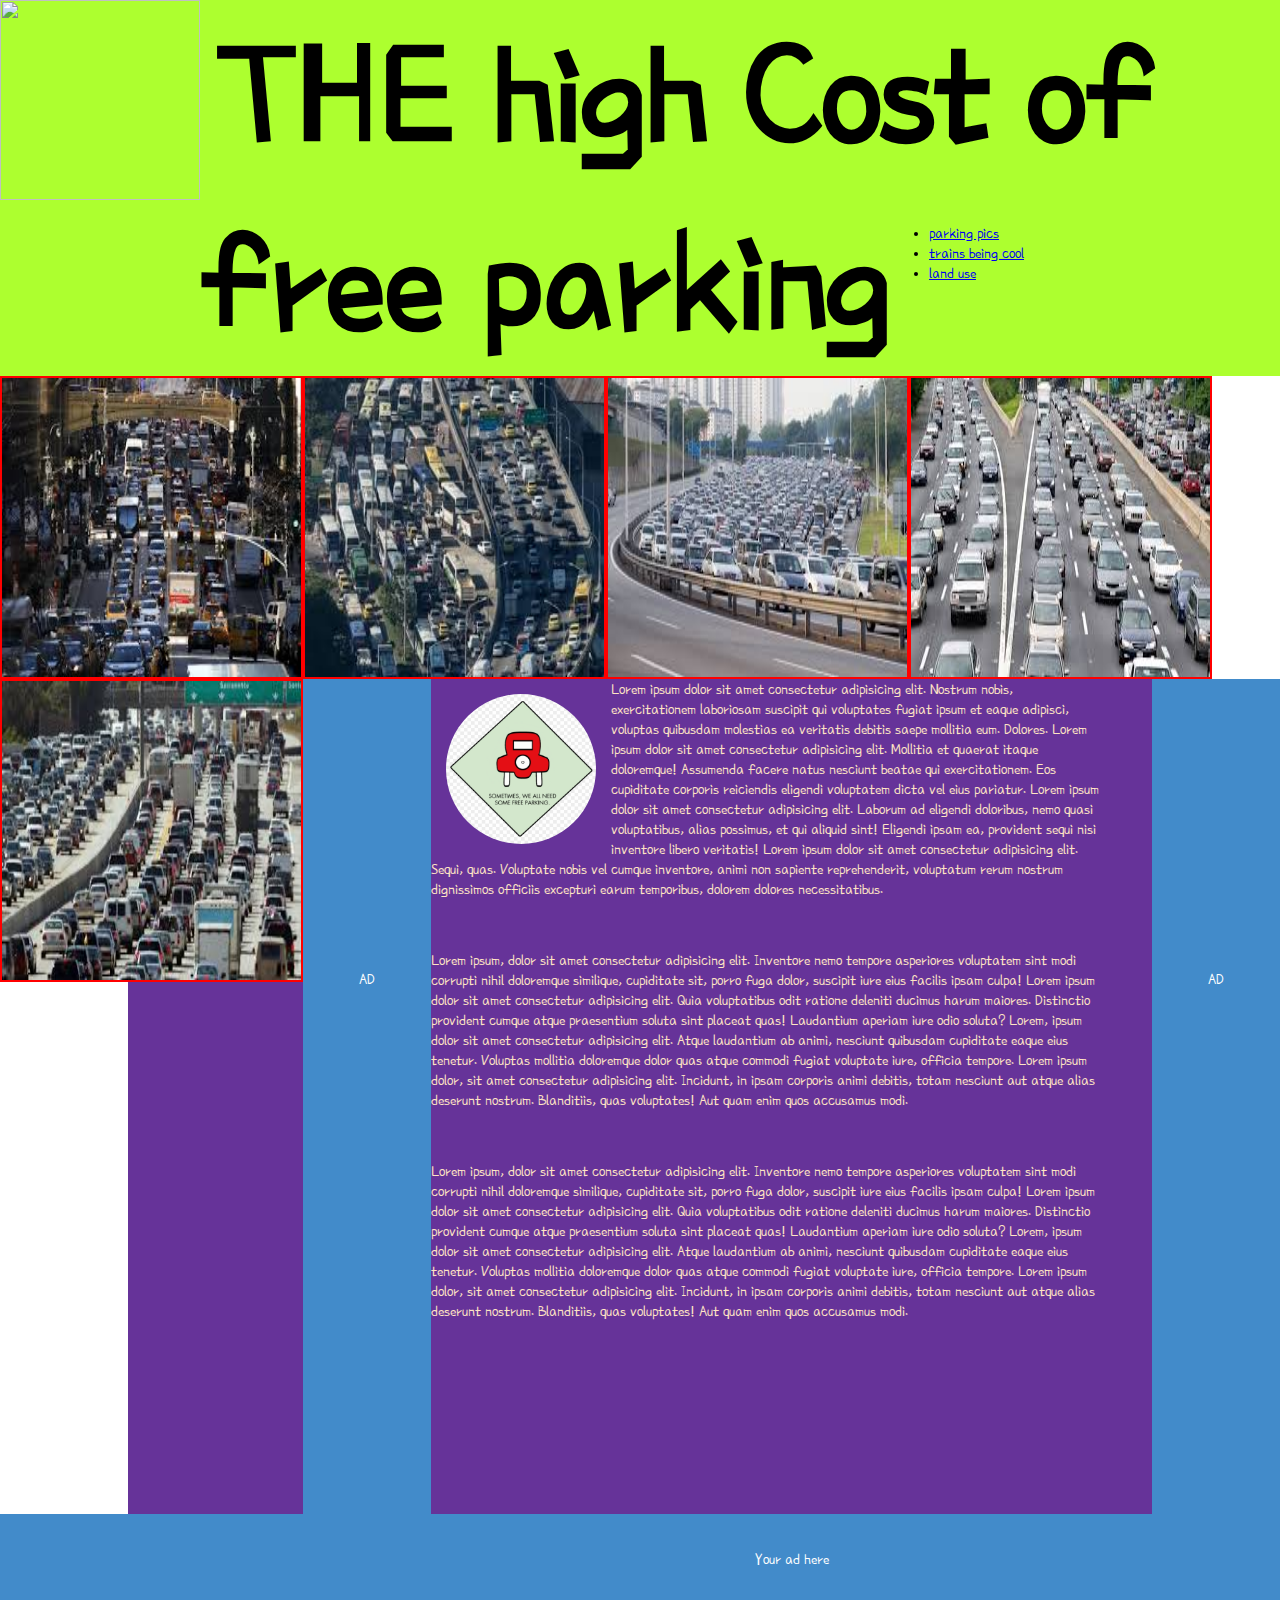
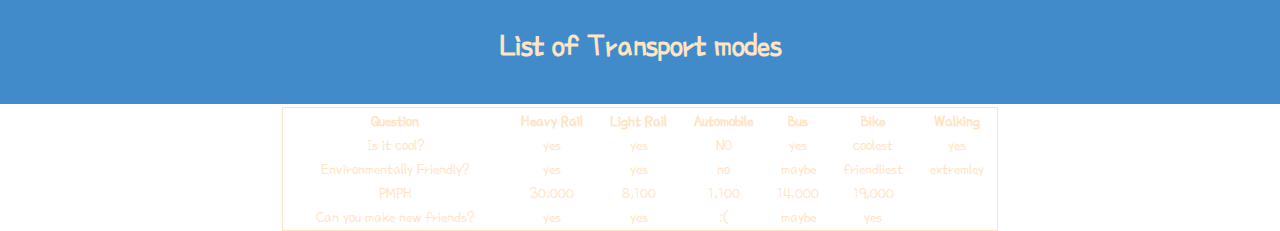
==== index.html @ d08c6082 "first commit in a min" ====
<!DOCTYPE <!DOCTYPE html>
<html>
<head>
    <meta charset="utf-8" />
    <meta http-equiv="X-UA-Compatible" content="IE=edge">
    <title>HIGH COST OF FREE PARKING</title>
    <meta name="viewport" content="width=device-width, initial-scale=1">
    <link rel="stylesheet" type="text/css" media="screen" href="main.css" />
    <script src="main.js"></script>
    <link href="https://fonts.googleapis.com/css?family=Poor+Story" rel="stylesheet">

</head>
<body id="page1">
    <header>
        <img id="lol" src="https://i0.wp.com/laughbreak.com/wp-content/uploads/2017/01/Very-bad-parking-skill.png?fit=753%2C556" height="200px" width="200px">
        <h1 id="title">THE high Cost of free parking </h1>
        <nav>
            <ul>
                <li><a href="parking.html">parking pics</a></li>
                <li><a href="trains">trains being cool</a></li>
                <li><a href="land">land use</a></li>
            </ul>
        </nav>
    </header>
    <section>
        <img class="portal" src="[data-uri]" alt="traffic1">
        <img class="portal" src="[data-uri]" alt="more">
        <img class="portal" src="[data-uri]" alt="even" >
        <img class="portal" src="[data-uri]" alt="traf">
        <img class="portal" src="images/traffic.jpg" alt="last">
    </section>
    <aside id="ad1" style="width: 10%; height: 890px; background: #428bca; color: #fff; line-height: 600px; text-align: center; " >AD</aside>
    <aside id="ad2" style="width: 10%; height: 890px; background: #428bca; color: #fff; line-height: 600px; text-align: center; " >AD</aside>
    <div id="content">
        <img src="images/mono.png" alt="oldcar" id="circle">
        <p class="info">
            Lorem ipsum dolor sit amet consectetur adipisicing elit. Nostrum nobis, exercitationem laboriosam suscipit qui voluptates fugiat ipsum et eaque adipisci, voluptas quibusdam molestias ea veritatis debitis saepe mollitia eum. Dolores. Lorem ipsum dolor sit amet consectetur adipisicing elit. Mollitia et quaerat itaque doloremque! Assumenda facere natus nesciunt beatae qui exercitationem. Eos cupiditate corporis reiciendis eligendi voluptatem dicta vel eius pariatur. Lorem ipsum dolor sit amet consectetur adipisicing elit. Laborum ad eligendi doloribus, nemo quasi voluptatibus, alias possimus, et qui aliquid sint! Eligendi ipsam ea, provident sequi nisi inventore libero veritatis! Lorem ipsum dolor sit amet consectetur adipisicing elit. Sequi, quas. Voluptate nobis vel cumque inventore, animi non sapiente reprehenderit, voluptatum rerum nostrum dignissimos officiis excepturi earum temporibus, dolorem dolores necessitatibus.
        </p>
        <p class="info">Lorem ipsum, dolor sit amet consectetur adipisicing elit. Inventore nemo tempore asperiores voluptatem sint modi corrupti nihil doloremque similique, cupiditate sit, porro fuga dolor, suscipit iure eius facilis ipsam culpa! Lorem ipsum dolor sit amet consectetur adipisicing elit. Quia voluptatibus odit ratione deleniti ducimus harum maiores. Distinctio provident cumque atque praesentium soluta sint placeat quas! Laudantium aperiam iure odio soluta? Lorem, ipsum dolor sit amet consectetur adipisicing elit. Atque laudantium ab animi, nesciunt quibusdam cupiditate eaque eius tenetur. Voluptas mollitia doloremque dolor quas atque commodi fugiat voluptate iure, officia tempore. Lorem ipsum dolor, sit amet consectetur adipisicing elit. Incidunt, in ipsam corporis animi debitis, totam nesciunt aut atque alias deserunt nostrum. Blanditiis, quas voluptates! Aut quam enim quos accusamus modi.</p>
        <p class="info">Lorem ipsum, dolor sit amet consectetur adipisicing elit. Inventore nemo tempore asperiores voluptatem sint modi corrupti nihil doloremque similique, cupiditate sit, porro fuga dolor, suscipit iure eius facilis ipsam culpa! Lorem ipsum dolor sit amet consectetur adipisicing elit. Quia voluptatibus odit ratione deleniti ducimus harum maiores. Distinctio provident cumque atque praesentium soluta sint placeat quas! Laudantium aperiam iure odio soluta? Lorem, ipsum dolor sit amet consectetur adipisicing elit. Atque laudantium ab animi, nesciunt quibusdam cupiditate eaque eius tenetur. Voluptas mollitia doloremque dolor quas atque commodi fugiat voluptate iure, officia tempore. Lorem ipsum dolor, sit amet consectetur adipisicing elit. Incidunt, in ipsam corporis animi debitis, totam nesciunt aut atque alias deserunt nostrum. Blanditiis, quas voluptates! Aut quam enim quos accusamus modi.</p>
        <hr/>
        <br/>
        <h1 id="tablelol">List of Transport modes</h1>
        <br/>
        <table>
            <tr>
                <th>Question</th>
                <th>Heavy Rail</th>
                <th>Light Rail</th>
                <th>Automobile</th>
                <th>Bus</th>
                <th>Bike</th>
                <th>Walking</th>
            </tr>
            <tr>
                <td>Is it cool?</td>
                <td>yes</td>
                <td>yes</td>
                <td>NO</td>
                <td>yes</td>
                <td>coolest</td>
                <td>yes</td>
            </tr>
            <tr>
                <td>Environmentally Friendly?</td>
                <td>yes</td>
                <td>yes</td>
                <td>no</td>
                <td>maybe</td>
                <td>friendliest</td>
                <td>extremley</td>
            </tr>
            <tr>
                <td>PMPH</td>
                <td>30,000</td>
                <td>8,100</td>
                <td>1,100</td>
                <td>14,000</td>
                <td>19,000</td>
            </tr>
            <tr>
                <td>Can you make new friends?</td>
                <td>yes</td>
                <td>yes</td>
                <td>:(</td>
                <td>maybe</td>
                <td>yes</td>
            </tr>
        </table>


    </div>
    <div style="width: 100%; height: 190px; background: #428bca; color: #fff; line-height: 90px; text-align: center; ">Your ad here</div>
</body>
</html>
---- main.css ----
#page1{
    font-family: 'Poor Story', cursive;
    margin: 0;
}

header{
    background-color: greenyellow;
    margin: 0px;
    width: 100%;
    position: relative;

}

#lol {
    float: left
}

#title{
    font-size: 150px;
    margin-left: 15px;
    display: inline;

}

nav {
    position: absolute;
    right: 20%;
    top: 55%;
    display: inline;
}

li a:hover{
    background-color:aqua;
}

.portal {
    border: solid 2px red;
    margin: 0px;
    float: left;
    height: 299px;
    width: 299px;
}

.portal:hover{
    animation: shake 0.5s; 
    /* When the animation is finished, start again */
    animation-iteration-count: infinite; 
}

@keyframes shake {
    0% { transform: translate(1px, 1px) rotate(0deg); }
    10% { transform: translate(-1px, -2px) rotate(-1deg); }
    20% { transform: translate(-3px, 0px) rotate(1deg); }
    30% { transform: translate(3px, 2px) rotate(0deg); }
    40% { transform: translate(1px, -1px) rotate(1deg); }
    50% { transform: translate(-1px, 2px) rotate(-1deg); }
    60% { transform: translate(-3px, 1px) rotate(0deg); }
    70% { transform: translate(3px, 1px) rotate(-1deg); }
    80% { transform: translate(-1px, -1px) rotate(1deg); }
    90% { transform: translate(1px, 2px) rotate(0deg); }
    100% { transform: translate(1px, -2px) rotate(-1deg); }
}

section {
    margin: 0px;
}

#circle {
    border-radius: 50%;
    height: 150px;
    width: 150px;
    margin: 15px;
    float: left

}

#content {
    margin: 10% 10% 0% 10%;
    padding-top: 10px;
    height: 1000px;
    background-color: rebeccapurple;
    color: bisque;

    
}

#ad1 {
    float: left;
}

#ad2 {
    float: right;
}

.info{
    color: bisque;
    margin: 5%;
}

hr {
    width: 80%;
    background-color: red;
    height: 5px;
}

#tablelol {
    text-align: center;
}

table {
    width: 70%;
    border: 1px solid;
    margin: auto;
    color: bisque;
    text-align: center;
}

th tr {
    border: 1px solid;
}

#page2{
    font-family: 'Open Sans', sans-serif;

}

.jumbotron{
    background-color: rebeccapurple;
    color: bisque;
}
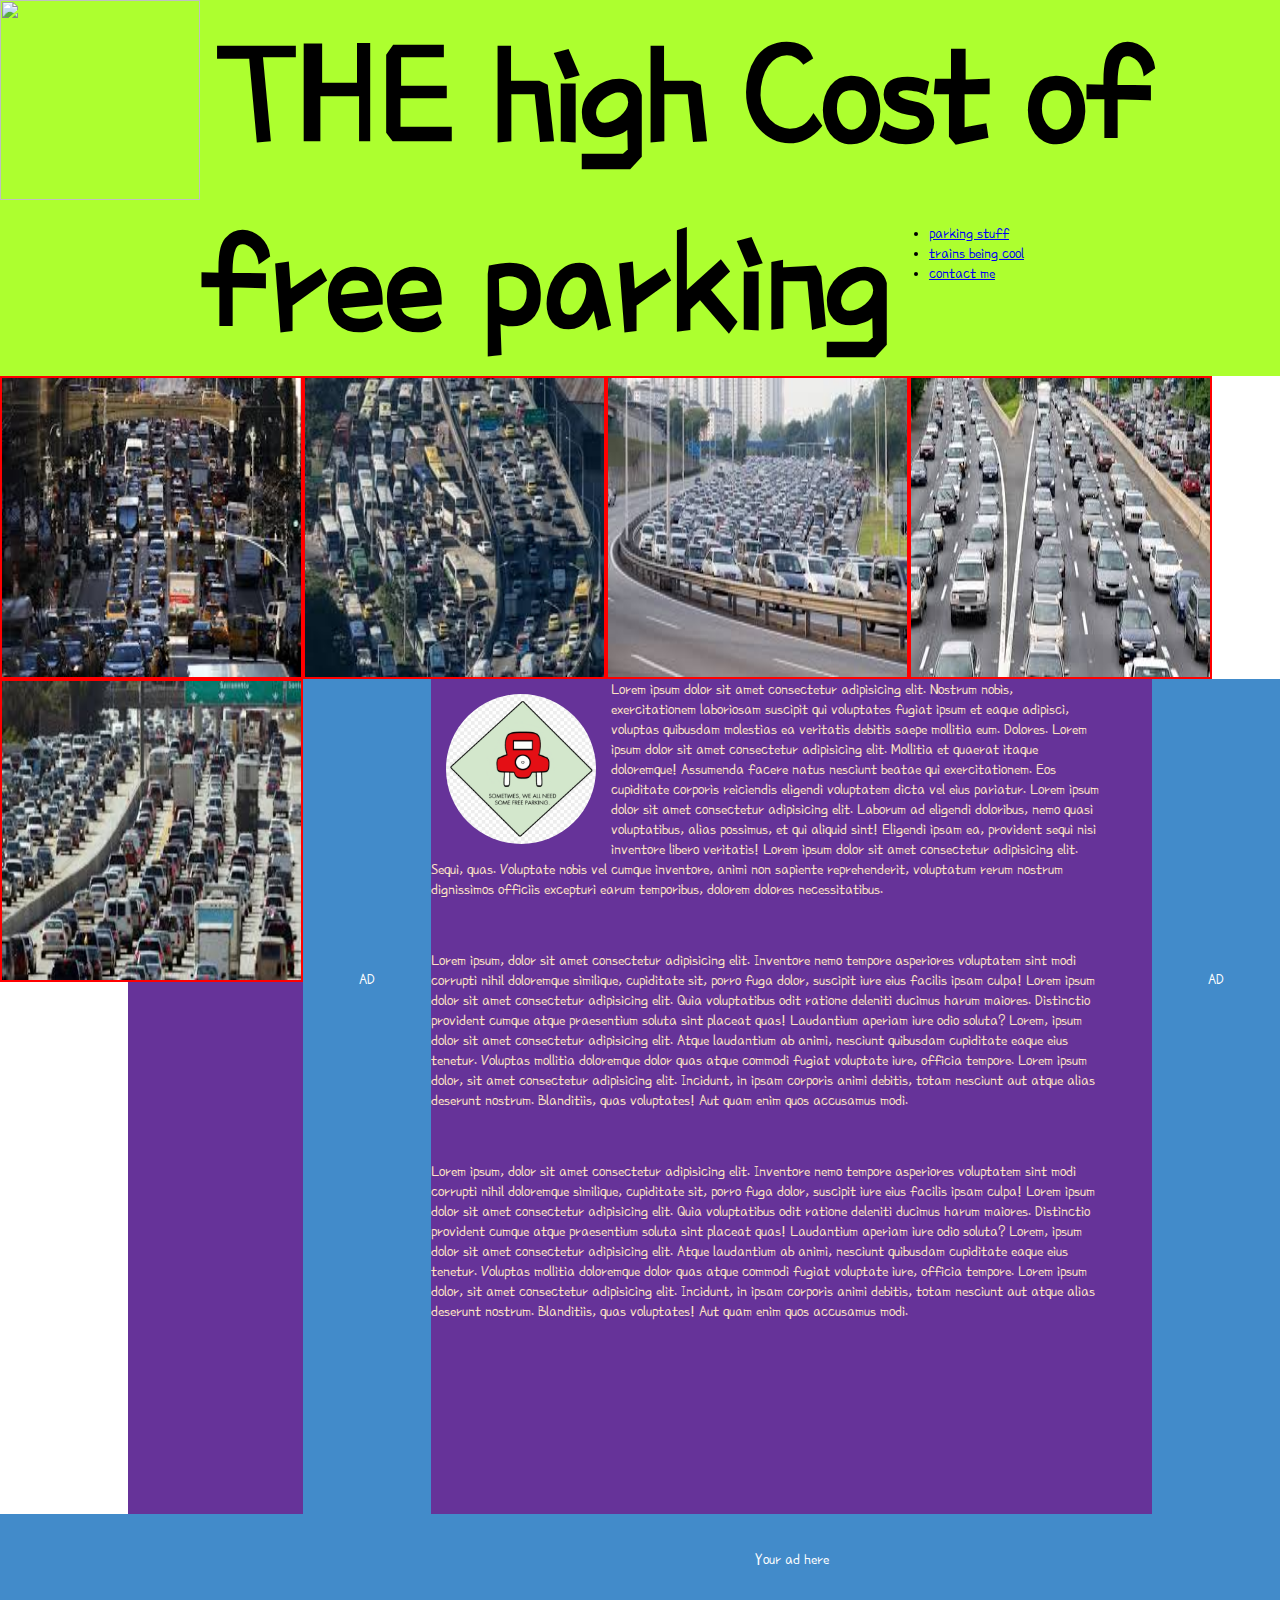
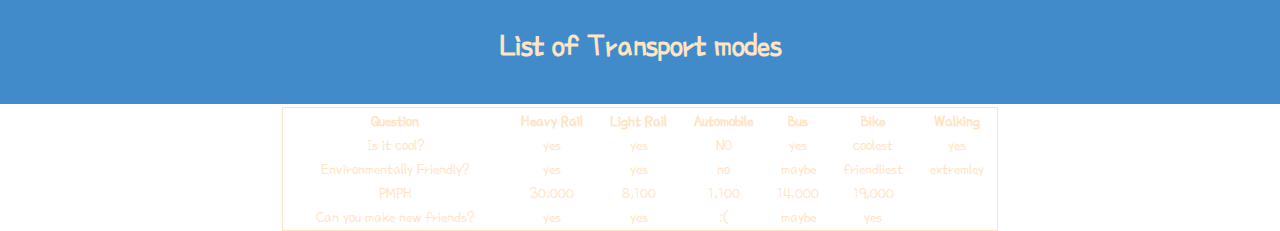
==== commit 0a69f1bb: "added a couple more files" ====
--- a/index.html
+++ b/index.html
@@ -16,9 +16,9 @@
         <h1 id="title">THE high Cost of free parking </h1>
         <nav>
             <ul>
-                <li><a href="parking.html">parking pics</a></li>
-                <li><a href="trains">trains being cool</a></li>
-                <li><a href="land">land use</a></li>
+                <li><a href="parking.html">parking stuff</a></li>
+                <li><a href="transport.html">trains being cool</a></li>
+                <li><a href="contact.html">contact me</a></li>
             </ul>
         </nav>
     </header>
